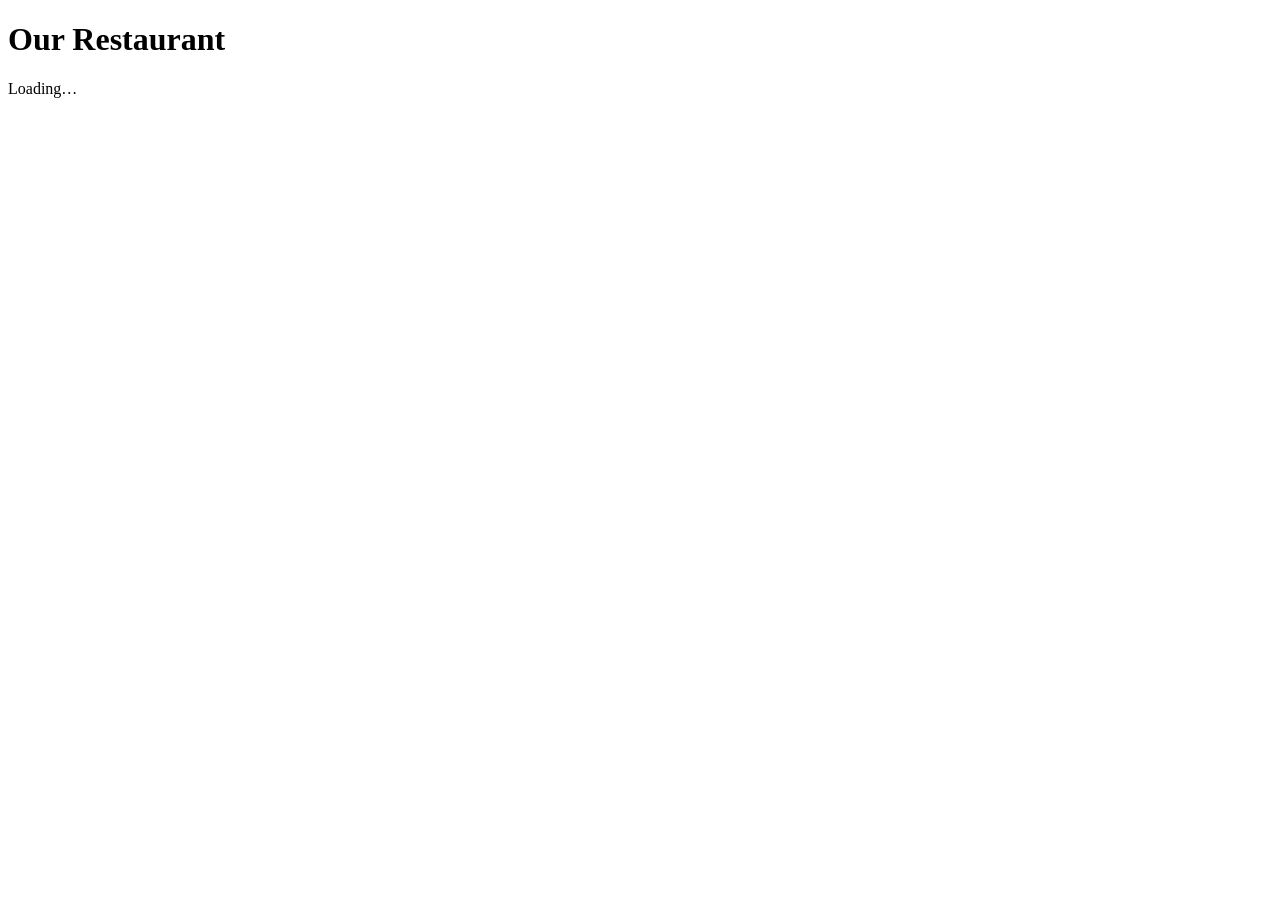
==== index.html @ b8d4b18f "lapar" ====
<!DOCTYPE html>
<html lang="en">
<head>
    <meta charset="UTF-8">
    <title>Module 5 Solution — Restaurant Home</title>
    <link rel="stylesheet" href="css/styles.css">
    <script src="js/ajax-utils.js"></script>
    <script src="js/script.js"></script>
</head>
<body onload="init()">
    <h1>Our Restaurant</h1>
    <div id="main_placeholder">Loading…</div>
</body>
</html>
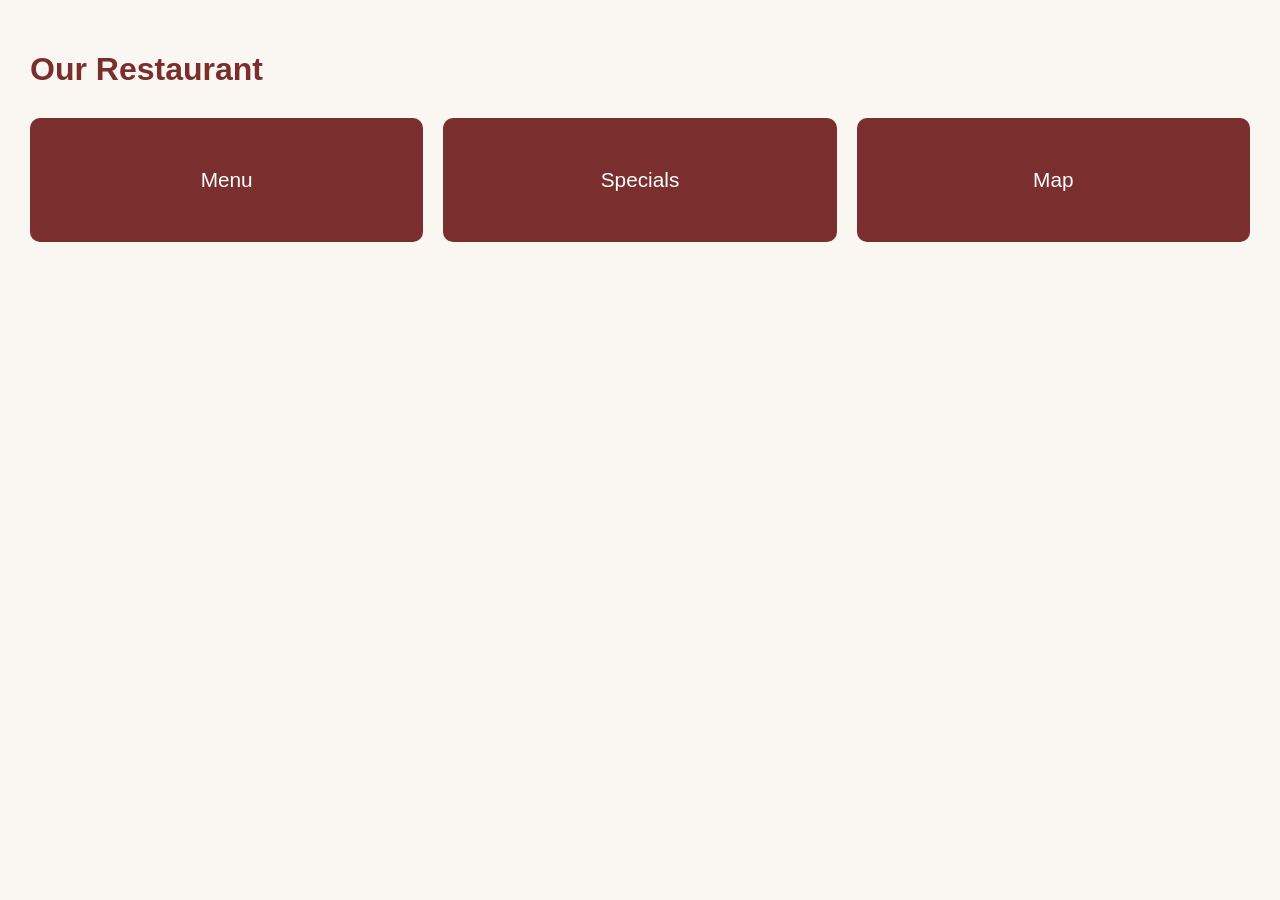
==== commit de548f72: "Fix file paths to reference root-level files" ====
--- a/index.html
+++ b/index.html
@@ -3,9 +3,9 @@
 <head>
     <meta charset="UTF-8">
     <title>Module 5 Solution — Restaurant Home</title>
-    <link rel="stylesheet" href="css/styles.css">
-    <script src="js/ajax-utils.js"></script>
-    <script src="js/script.js"></script>
+    <link rel="stylesheet" href="styles.css">
+    <script src="ajax-utils.js"></script>
+    <script src="script.js"></script>
 </head>
 <body onload="init()">
     <h1>Our Restaurant</h1>
--- a/styles.css
+++ b/styles.css
@@ -0,0 +1,54 @@
+body {
+    font-family: Arial, Helvetica, sans-serif;
+    margin: 0;
+    padding: 30px;
+    background: #faf7f2;
+    color: #2b2b2b;
+}
+
+h1 {
+    color: #7a2e2e;
+}
+
+a {
+    color: #7a2e2e;
+}
+
+.tiles {
+    display: flex;
+    gap: 20px;
+    margin-top: 30px;
+}
+
+.tile {
+    flex: 1;
+    display: block;
+    padding: 50px 20px;
+    text-align: center;
+    background: #7a2e2e;
+    color: white;
+    text-decoration: none;
+    font-size: 1.3em;
+    border-radius: 10px;
+    transition: background 0.2s ease-in-out;
+}
+
+.tile:hover {
+    background: #5c2222;
+}
+
+.menu-list {
+    list-style: none;
+    padding: 0;
+    max-width: 500px;
+}
+
+.menu-list li {
+    padding: 14px 0;
+    border-bottom: 1px solid #ddd;
+}
+
+.menu-list .desc {
+    color: #666;
+    font-size: 0.9em;
+}
